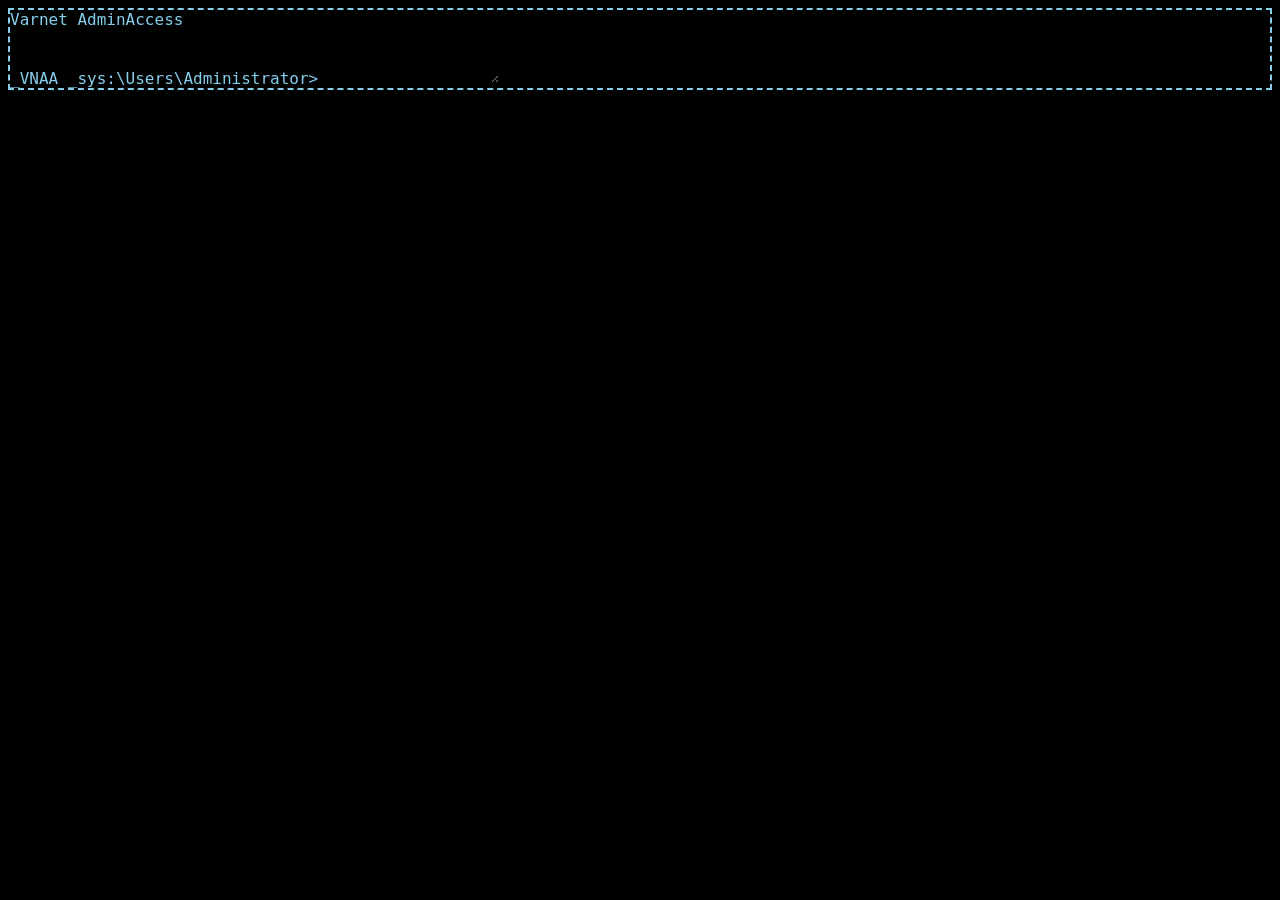
==== sys/index.html @ bf07be62 "sys_01/0001" ====
<!DOCTYPE html>
<html lang="en">
<head>
    <meta charset="UTF-8">
    <meta name="viewport" content="width=device-width, initial-scale=1.0">
    <title>Varnet AdminAccess</title>
    <link rel="stylesheet" href="sty/main.css">
</head>
<body>
    <section>
        <div id="title">Varnet AdminAccess</div>
        <br>
        <form>
             <div id="cmd">_VNAA _sys:\Users\Administrator><textarea></textarea></div>
        </form>
       
    </section>
</body>
</html>
---- sys/sty/main.css ----
body {
    background-color: black;
    color: skyblue;
    font-family: 'Fragment Mono', monospace;
}

section {
    border: 2px dashed skyblue;
}

textarea {
    background-color: black;
    border-color: black;
}
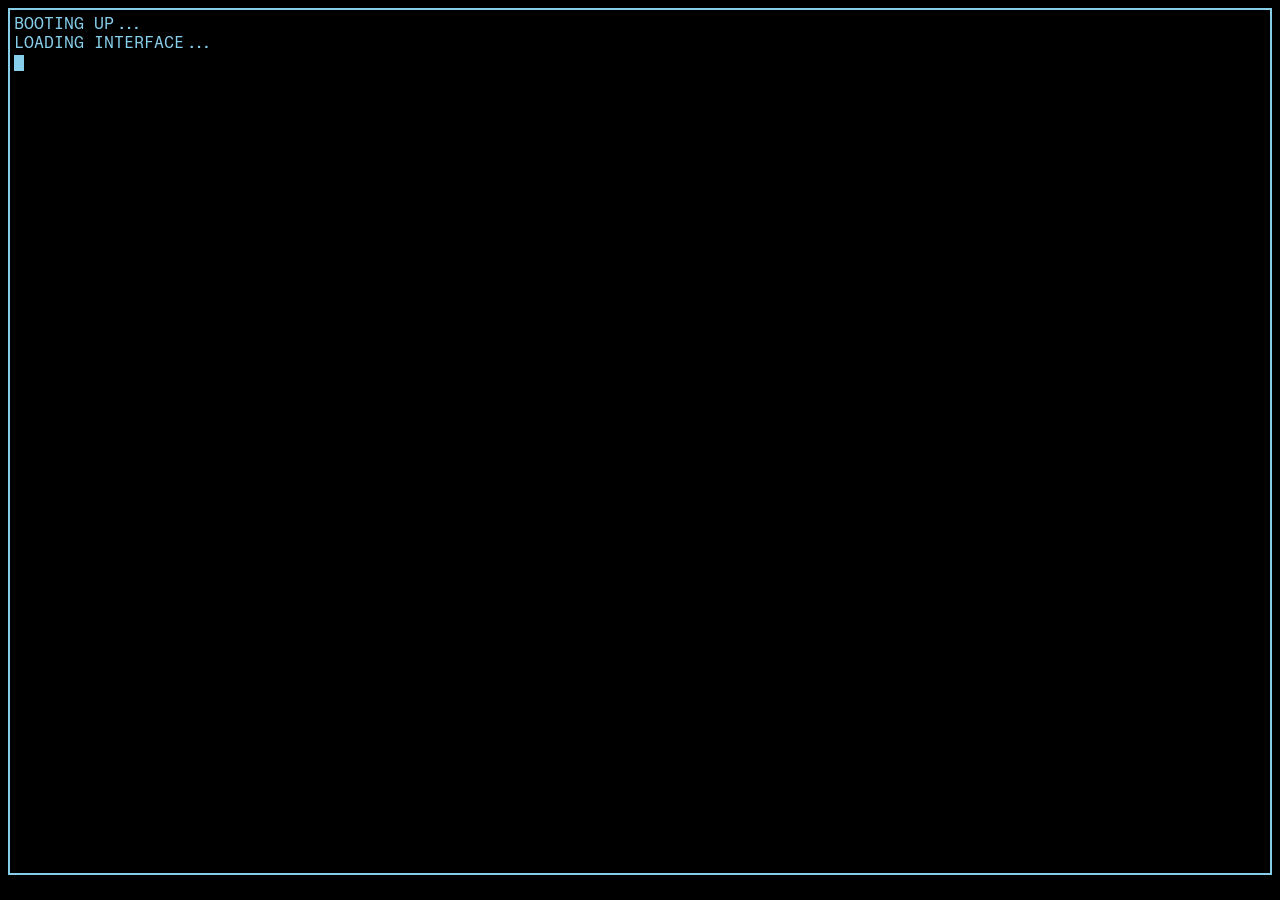
==== commit 057bc7b1: "sys_01/0002" ====
--- a/sys/index.html
+++ b/sys/index.html
@@ -5,15 +5,17 @@
     <meta name="viewport" content="width=device-width, initial-scale=1.0">
     <title>Varnet AdminAccess</title>
     <link rel="stylesheet" href="sty/main.css">
+    <script src="scr/terminal.js"></script>
 </head>
 <body>
-    <section>
-        <div id="title">Varnet AdminAccess</div>
-        <br>
-        <form>
-             <div id="cmd">_VNAA _sys:\Users\Administrator><textarea></textarea></div>
-        </form>
-       
+    <section style="height: 95vh">
+        <div id="container">
+            <div id="terminal"></div>
+            <div id="inputLine" onclick="document.getElementById('inp').focus();">
+                <span id="line"></span><span id="cursor"></span>
+            </div>
+            <input type="text" id="inp" autocomplete="off" />
+        </div>
     </section>
 </body>
 </html>
--- a/sys/sty/main.css
+++ b/sys/sty/main.css
@@ -1,14 +1,73 @@
+@font-face {
+    font-family: fnt_base;
+    src: url(../fnt/frg_m/base.ttf);
+}
+
 body {
     background-color: black;
     color: skyblue;
-    font-family: 'Fragment Mono', monospace;
+    font-family: fnt_base, monospace;
+    font-size: medium;
+}
+
+body::selection {
+  color:dodgerblue;
+  background-color: white;
 }
 
 section {
-    border: 2px dashed skyblue;
+    padding: 4px;
+    border: 2px solid skyblue;
 }
 
-textarea {
+input[type="text"] {
+    resize: none;
     background-color: black;
-    border-color: black;
+    border: 0px solid black;
+    color: skyblue;
+    outline: none;
+    font-family: fnt_base, monospace;
+    font-size: medium;
+    width: 10em;
+}
+
+input[type="text"]:focus {
+    resize: none;
+    background-color: black;
+    border: 0px solid black;
+    color: skyblue;
+    outline: none;
+    box-shadow: none;
+}
+
+.glitch {
+    animation: flicker 0.3s linear 1;
+}
+
+@keyframes flicker {
+    0%   { opacity: 1; }
+    50%  { opacity: 0.3; transform: translateX(1px); }
+    100% { opacity: 1; }
+}
+
+#cursor {
+    display: inline-block;
+    width: 10px;
+    height: 1em;
+    background-color: skyblue;
+    animation: blink 1s step-start infinite;
+    vertical-align: bottom;
+}
+
+@keyframes blink {
+    0%, 49% { background-color: skyblue; }
+    50%, 100% { background-color: transparent; }
+}
+
+#inp {
+    position: relative;
+    opacity: 0;
+    height: 1px;
+    width: 1px;
+    z-index: 0;
 }
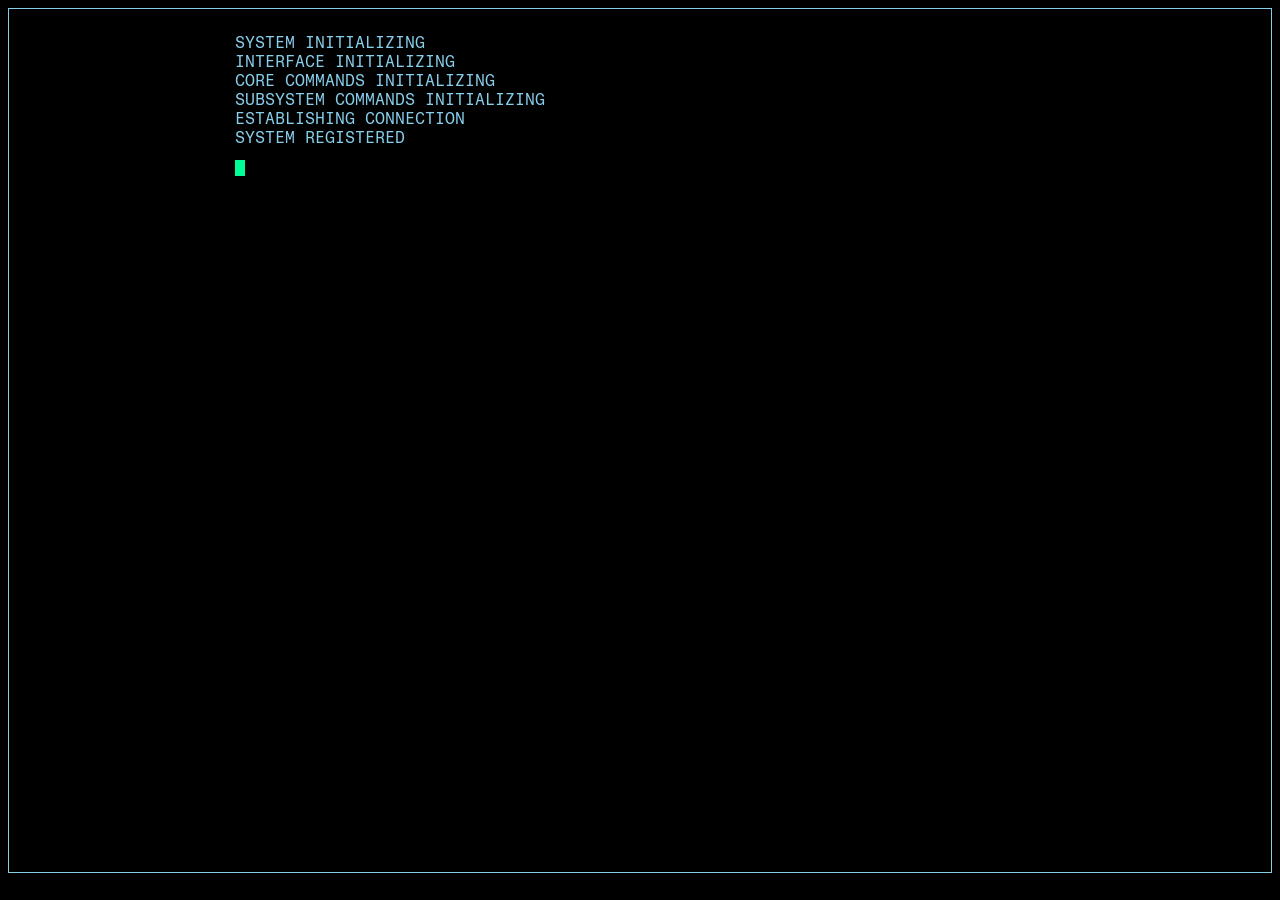
==== commit 6c1dd0fc: "sys_01/0006" ====
--- a/sys/index.html
+++ b/sys/index.html
@@ -3,11 +3,22 @@
 <head>
     <meta charset="UTF-8">
     <meta name="viewport" content="width=device-width, initial-scale=1.0">
-    <title>Varnet AdminAccess</title>
+    <title>VarNet AdminAccess</title>
     <link rel="stylesheet" href="sty/main.css">
     <script src="scr/terminal.js"></script>
 </head>
 <body>
+    <pre id="logo-template">
+                     __     _   
+ /\   /\__ _ _ __ /\ \ \___| |_ 
+ \ \ / / _` | '__/  \/ / _ \ __|
+  \ V / (_| | | / /\  /  __/ |_ 
+   \_/ \__,_|_| \_\ \/ \___|\__|
+   ___     __      _      ___                    
+  / _ |___/ /_ _  (_)__  / _ |___________ ___ ___
+ / __ / _  /  ' \/ / _ \/ __ / __/ __/ -_|_-<(_-<
+/_/ |_\_,_/_/_/_/_/_//_/_/ |_\__/\__/\__/___/___/                                       
+    </pre>
     <section style="height: 95vh">
         <div id="container">
             <div id="terminal"></div>
--- a/sys/sty/main.css
+++ b/sys/sty/main.css
@@ -17,7 +17,22 @@
 
 section {
     padding: 4px;
-    border: 2px solid skyblue;
+    border: 1px solid skyblue;
+    overflow-y: auto;
+    scrollbar-color: skyblue black;
+    scrollbar-width: thin;
+    scrollbar-gutter: stable;
+}
+
+pre {
+    font-weight: bolder;
+}
+
+#inputLine {
+    display: inline-block;
+    font-size: 1em;
+    margin-top: 10px;
+    cursor: text;
 }
 
 input[type="text"] {
@@ -70,4 +85,43 @@
     height: 1px;
     width: 1px;
     z-index: 0;
+}
+
+#container {
+    display: flex;
+    flex-direction: column;
+    max-width: 800px;
+    width: 90%;
+    margin: 0 auto;
+    padding: 20px 0;
+}
+
+#terminal {
+    white-space: pre-wrap;
+    overflow-y: visible;
+    flex-grow: 1;
+}
+
+.terminal-line {
+    margin-bottom: 8px;
+}
+
+#inputLine {
+    display: inline-block;
+    font-size: 1em;
+    margin-top: 10px;
+    cursor: text;
+}
+
+#line {
+    display: inline;
+}
+
+#cursor {
+    display: inline-block;
+    width: 10px;
+    height: 1em;
+    background-color: #00FF99;
+    animation: blink 1s step-start infinite;
+    vertical-align: bottom;
 }
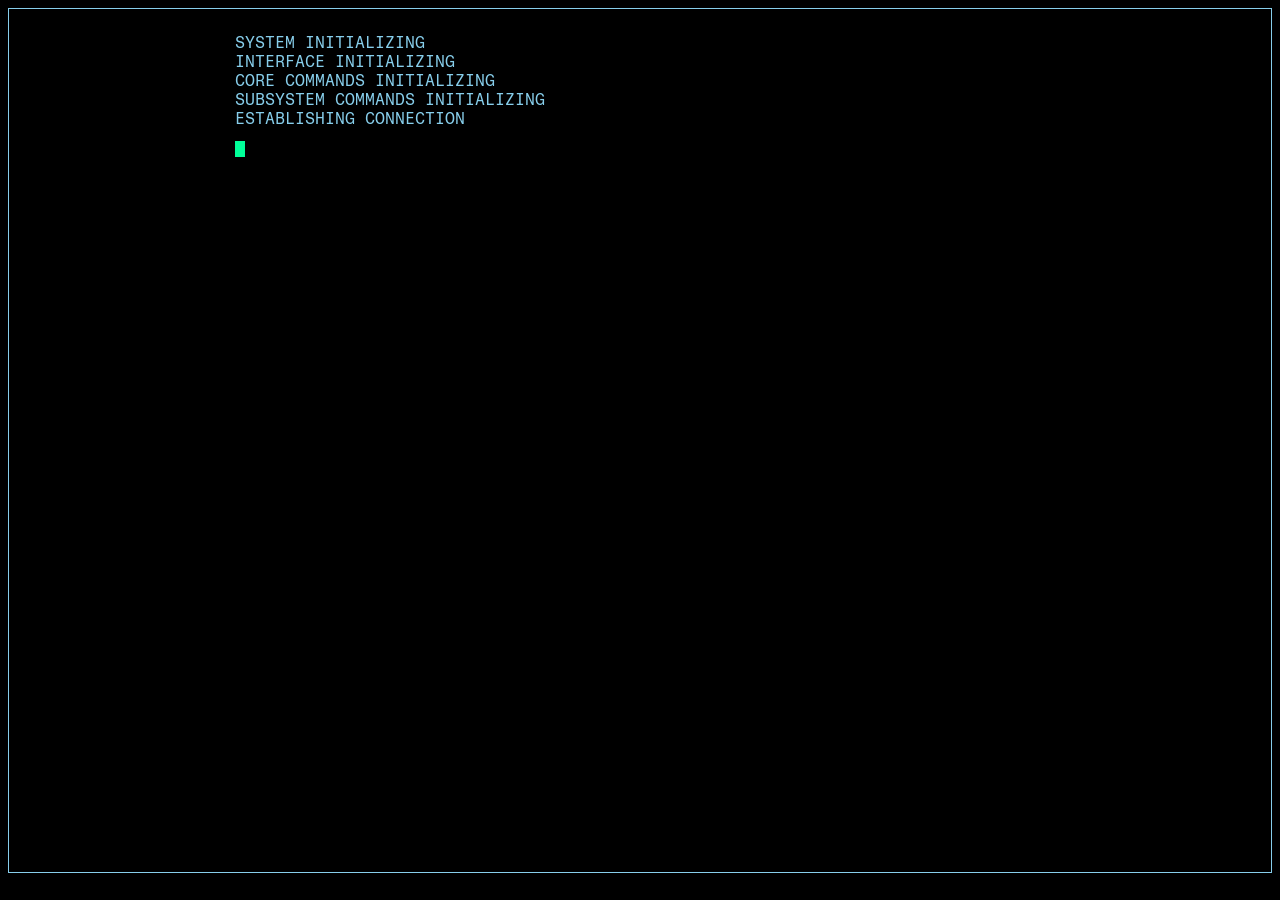
==== commit 02432f28: "sys_01/0007" ====
--- a/sys/index.html
+++ b/sys/index.html
@@ -19,7 +19,7 @@
  / __ / _  /  ' \/ / _ \/ __ / __/ __/ -_|_-<(_-<
 /_/ |_\_,_/_/_/_/_/_//_/_/ |_\__/\__/\__/___/___/                                       
     </pre>
-    <section style="height: 95vh">
+    <section style="height: 95vh" id="sect" >
         <div id="container">
             <div id="terminal"></div>
             <div id="inputLine" onclick="document.getElementById('inp').focus();">
--- a/sys/sty/main.css
+++ b/sys/sty/main.css
@@ -19,6 +19,7 @@
     padding: 4px;
     border: 1px solid skyblue;
     overflow-y: auto;
+    overflow-x: clip;
     scrollbar-color: skyblue black;
     scrollbar-width: thin;
     scrollbar-gutter: stable;
@@ -99,6 +100,7 @@
 #terminal {
     white-space: pre-wrap;
     overflow-y: visible;
+    overflow-x: clip;
     flex-grow: 1;
 }
 
